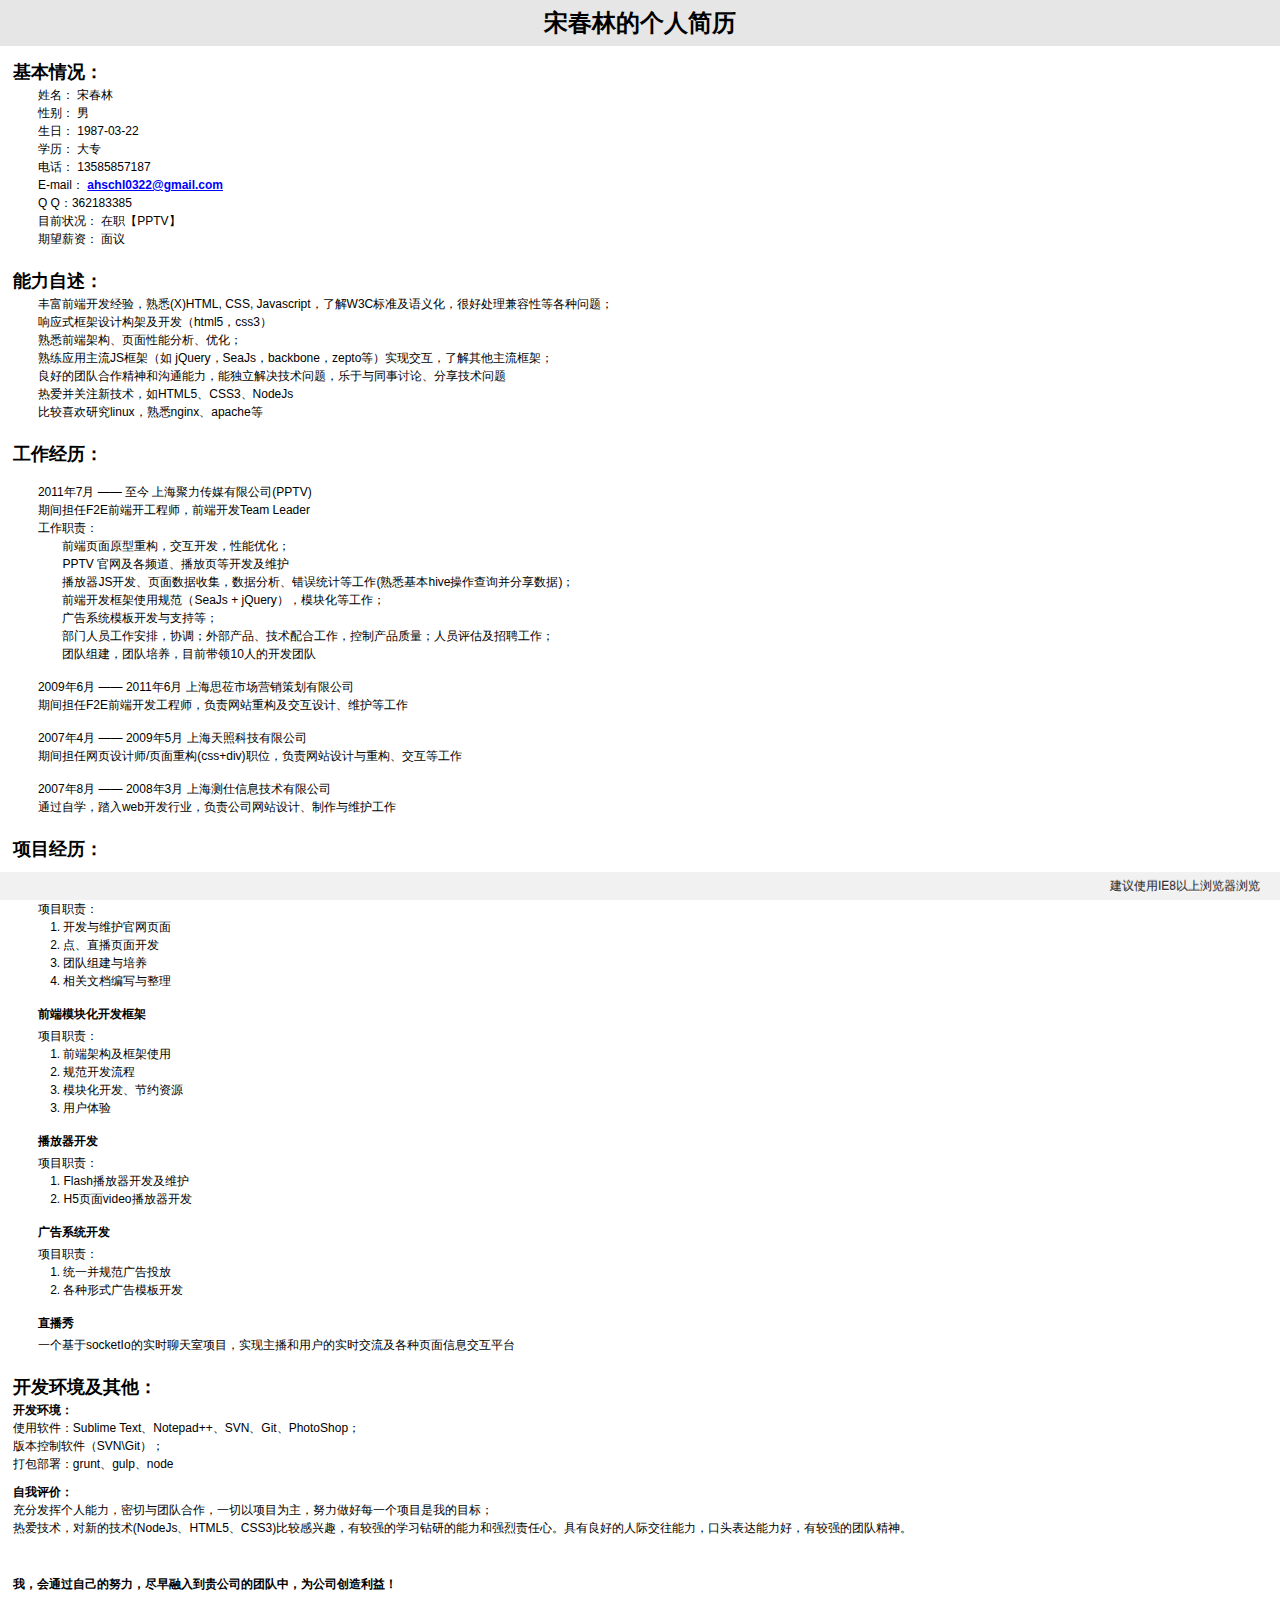
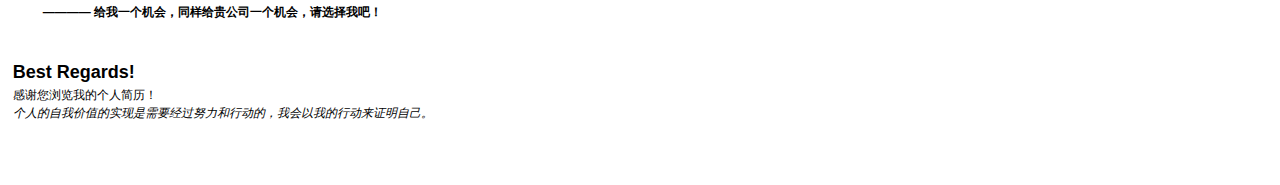
==== about/resume.html @ 2a8c162a "notes & about me" ====
<!DOCTYPE HTML>
<html>
<head>
<meta http-equiv="Content-Type" content="text/html; charset=utf-8" />
<meta name="viewport" content="initial-scale=1.0, maximum-scale=1.0, minimum-scale=1.0, user-scalable=no, width=device-width" />
<title>宋春林 —— 个人简历</title>
<meta name="keywords" content="简历,lin04com，前端开发" />
<meta name="description" content="欢迎查看宋春林的个人简历" />
<!--[if lt IE 9]>
<script type="text/javascript">(function(l,f){function m(){var a=e.elements;return"string"==typeof a?a.split(" "):a}function i(a){var b=n[a[o]];b||(b={},h++,a[o]=h,n[h]=b);return b}function p(a,b,c){b||(b=f);if(g)return b.createElement(a);c||(c=i(b));b=c.cache[a]?c.cache[a].cloneNode():r.test(a)?(c.cache[a]=c.createElem(a)).cloneNode():c.createElem(a);return b.canHaveChildren&&!s.test(a)?c.frag.appendChild(b):b}function t(a,b){if(!b.cache)b.cache={},b.createElem=a.createElement,b.createFrag=a.createDocumentFragment,b.frag=b.createFrag();
a.createElement=function(c){return!e.shivMethods?b.createElem(c):p(c,a,b)};a.createDocumentFragment=Function("h,f","return function(){var n=f.cloneNode(),c=n.createElement;h.shivMethods&&("+m().join().replace(/\w+/g,function(a){b.createElem(a);b.frag.createElement(a);return'c("'+a+'")'})+");return n}")(e,b.frag)}function q(a){a||(a=f);var b=i(a);if(e.shivCSS&&!j&&!b.hasCSS){var c,d=a;c=d.createElement("p");d=d.getElementsByTagName("head")[0]||d.documentElement;c.innerHTML="x<style>article,aside,figcaption,figure,footer,header,hgroup,nav,section{display:block}mark{background:#FF0;color:#000}</style>";
c=d.insertBefore(c.lastChild,d.firstChild);b.hasCSS=!!c}g||t(a,b);return a}var k=l.html5||{},s=/^<|^(?:button|map|select|textarea|object|iframe|option|optgroup)$/i,r=/^<|^(?:a|b|button|code|div|fieldset|form|h1|h2|h3|h4|h5|h6|i|iframe|img|input|label|li|link|ol|option|p|param|q|script|select|span|strong|style|table|tbody|td|textarea|tfoot|th|thead|tr|ul)$/i,j,o="_html5shiv",h=0,n={},g;(function(){try{var a=f.createElement("a");a.innerHTML="<xyz></xyz>";j="hidden"in a;var b;if(!(b=1==a.childNodes.length)){f.createElement("a");
var c=f.createDocumentFragment();b="undefined"==typeof c.cloneNode||"undefined"==typeof c.createDocumentFragment||"undefined"==typeof c.createElement}g=b}catch(d){g=j=!0}})();var e={elements:k.elements||"abbr article aside audio bdi canvas data datalist details figcaption figure footer header hgroup mark meter nav output progress section summary time video",shivCSS:!1!==k.shivCSS,supportsUnknownElements:g,shivMethods:!1!==k.shivMethods,type:"default",shivDocument:q,createElement:p,createDocumentFragment:function(a,
b){a||(a=f);if(g)return a.createDocumentFragment();for(var b=b||i(a),c=b.frag.cloneNode(),d=0,e=m(),h=e.length;d<h;d++)c.createElement(e[d]);return c}};l.html5=e;q(f)})(this,document);</script>
<![endif]-->
<style type="text/css">
	html,body,div,dl,dt,dd,ul,ol,li,h1,h2,h3,h6,form,input,p,th,td{margin:0;padding:0;border:0}
	body{ font:normal 12px/1.5 tahoma,arial,\5b8b\4f53;}
	ul,li{ list-style: none}

	header{ text-align:center; padding:5px 20px; background:#e6e6e6}
	section ul, section dl{ padding-left: 2%}
	section{ margin:1%; padding-bottom:30px; min-width: 900px}
	article{ margin-bottom:20px}
	article h2{ font-weight:bold}
	article p{ margin-bottom: 10px}
	article em{ font-style: italic;}
	article strong, .case p{ margin-bottom: 5px; font-weight: bold;}

	.info a{ color:#00f;}
	.info figure{ float:right; margin-top:-15px}
	.info figure img{border:2px solid #999}
	.info figure p img{border:none}
	.icon{ cursor: pointer; margin-top:20px; overflow:hidden;}

	.case li a{ color:#999;}

	.experience dl, .project dl{ margin:15px 0;}
    .project dl:last-child { margin-bottom: 0}
    .project dl dd { margin-top: 4px }
    .project dl p { padding-left: 1%}

	footer{ display:block; width:100%; position:fixed; _position:absolute; bottom:0; left:0; padding:5px 0; background:#f1f1f1}
	footer p{ float:right; padding-right:20px; color:#333; text-shadow: 0px -1px #bbb,0 1px #fff}
</style>
</head>
<body>

<header>
	<h1>宋春林的个人简历</h1>
	<!-- <a href="javascript:void(0);" target="_blank" style="color:#f00">个人简历【word文档】</a> -->
</header>

<section>
	<article class="info">
		<h2>基本情况：</h2>
		<ul>
			<li>姓名： 宋春林</li>
			<li>性别： 男</li>
			<li>生日： 1987-03-22</li>
			<li>学历： 大专</li>
			<li>电话： 13585857187</li>
			<li>E-mail： <a href="mailto:ahschl0322@gmail.com"><strong>ahschl0322@gmail.com</strong></a></li>
			<li>Q Q：362183385</li>
			<li>目前状况： 在职【PPTV】</li>
			<li>期望薪资： 面议</li>
		</ul>
	</article>

	<article>
		<h2>能力自述： </h2>
		<ul>
			<li>丰富前端开发经验，熟悉(X)HTML, CSS, Javascript，了解W3C标准及语义化，很好处理兼容性等各种问题；</li>
			<li>响应式框架设计构架及开发（html5，css3）</li>
			<li>熟悉前端架构、页面性能分析、优化；</li>
			<li>熟练应用主流JS框架（如 jQuery，SeaJs，backbone，zepto等）实现交互，了解其他主流框架；</li>
			<li>良好的团队合作精神和沟通能力，能独立解决技术问题，乐于与同事讨论、分享技术问题</li>
			<li>热爱并关注新技术，如HTML5、CSS3、NodeJs</li>
            <li>比较喜欢研究linux，熟悉nginx、apache等</li>
		</ul>
	</article>

	<article class="experience">
		<h2>工作经历：</h2>
		<dl>
			<dt>2011年7月 —— 至今		上海聚力传媒有限公司(PPTV)</dt>
			<dd>期间担任F2E前端开工程师，前端开发Team Leader</dd>
			<dd>工作职责：</dd>
			<dd>
				<ul>
					<li>前端页面原型重构，交互开发，性能优化；</li>
					<li>PPTV 官网及各频道、播放页等开发及维护</li>
					<li>播放器JS开发、页面数据收集，数据分析、错误统计等工作(熟悉基本hive操作查询并分享数据)；</li>
					<li>前端开发框架使用规范（SeaJs + jQuery），模块化等工作；</li>
					<li>广告系统模板开发与支持等；</li>
					<li>部门人员工作安排，协调；外部产品、技术配合工作，控制产品质量；人员评估及招聘工作；</li>
					<li>团队组建，团队培养，目前带领10人的开发团队</li>
				</ul>
			</dd>
		</dl>
		<dl>
			<dt>2009年6月 —— 2011年6月 	上海思莅市场营销策划有限公司</dt>
			<dd>期间担任F2E前端开发工程师，负责网站重构及交互设计、维护等工作</dd>
		</dl>
		<dl>
			<dt>2007年4月 —— 2009年5月	上海天照科技有限公司</dt>
			<dd>期间担任网页设计师/页面重构(css+div)职位，负责网站设计与重构、交互等工作</dd>
		</dl>
		<dl>
			<dt>2007年8月 —— 2008年3月	上海测仕信息技术有限公司</dt>
			<dd>通过自学，踏入web开发行业，负责公司网站设计、制作与维护工作</dd>
		</dl>
	</article>

	<article class="project">
		<h2>项目经历：</h2>
		<dl>
			<dt><strong>官网、播放页开发</strong></dt>
			<dd>
				项目职责：<br />
				<p class="list">
					1. 开发与维护官网页面 <br />
					2. 点、直播页面开发 <br />
					3. 团队组建与培养 <br />
					4. 相关文档编写与整理
				</p>
			</dd>
		</dl>
		<dl>
			<dt><strong>前端模块化开发框架</strong></dt>
			<dd>
				项目职责：<br />
				<p class="list">
					1. 前端架构及框架使用 <br />
					2. 规范开发流程 <br />
					3. 模块化开发、节约资源 <br />
					3. 用户体验 <br />
				</p>
			</dd>
		</dl>
		<dl>
			<dt><strong>播放器开发</strong></dt>
			<dd>
				项目职责：<br />
				<p class="list">
					1. Flash播放器开发及维护 <br />
					2. H5页面video播放器开发
				</p>
			</dd>
		</dl>
		<dl>
			<dt><strong>广告系统开发</strong></dt>
			<dd>
				项目职责：<br />
				<p class="list">
					1. 统一并规范广告投放 <br />
					2. 各种形式广告模板开发
				</p>
			</dd>
		</dl>
		<dl>
			<dt><strong>直播秀</strong></dt>
			<dd>一个基于socketIo的实时聊天室项目，实现主播和用户的实时交流及各种页面信息交互平台</dd>
		</dl>
	</article>

	<article>
		<h2>开发环境及其他：</h2>
		<p><strong>开发环境：</strong><br />
			使用软件：Sublime Text、Notepad++、SVN、Git、PhotoShop；<br />
			版本控制软件（SVN\Git）；<br />
			打包部署：grunt、gulp、node
			</p>
		<p><strong>自我评价：</strong><br />
			充分发挥个人能力，密切与团队合作，一切以项目为主，努力做好每一个项目是我的目标；<br />
			热爱技术，对新的技术(NodeJs、HTML5、CSS3)比较感兴趣，有较强的学习钻研的能力和强烈责任心。具有良好的人际交往能力，口头表达能力好，有较强的团队精神。<br /><br /></p>
	</article>

	<article>
		<p><strong>我，会通过自己的努力，尽早融入到贵公司的团队中，为公司创造利益！<br /></p>
			&nbsp;&nbsp;&nbsp;&nbsp;&nbsp;&nbsp;&nbsp;&nbsp; ———— 给我一个机会，同样给贵公司一个机会，请选择我吧！</strong><br /><br /></p>
	</article>

	<article>
		<h2>Best Regards!</h2>
		<p>感谢您浏览我的个人简历！<br />
			<em>个人的自我价值的实现是需要经过努力和行动的，我会以我的行动来证明自己。</em></p>
	</article>
</section>

<footer>
	<p>建议使用IE8以上浏览器浏览</p>
</footer>

</body>
</html>
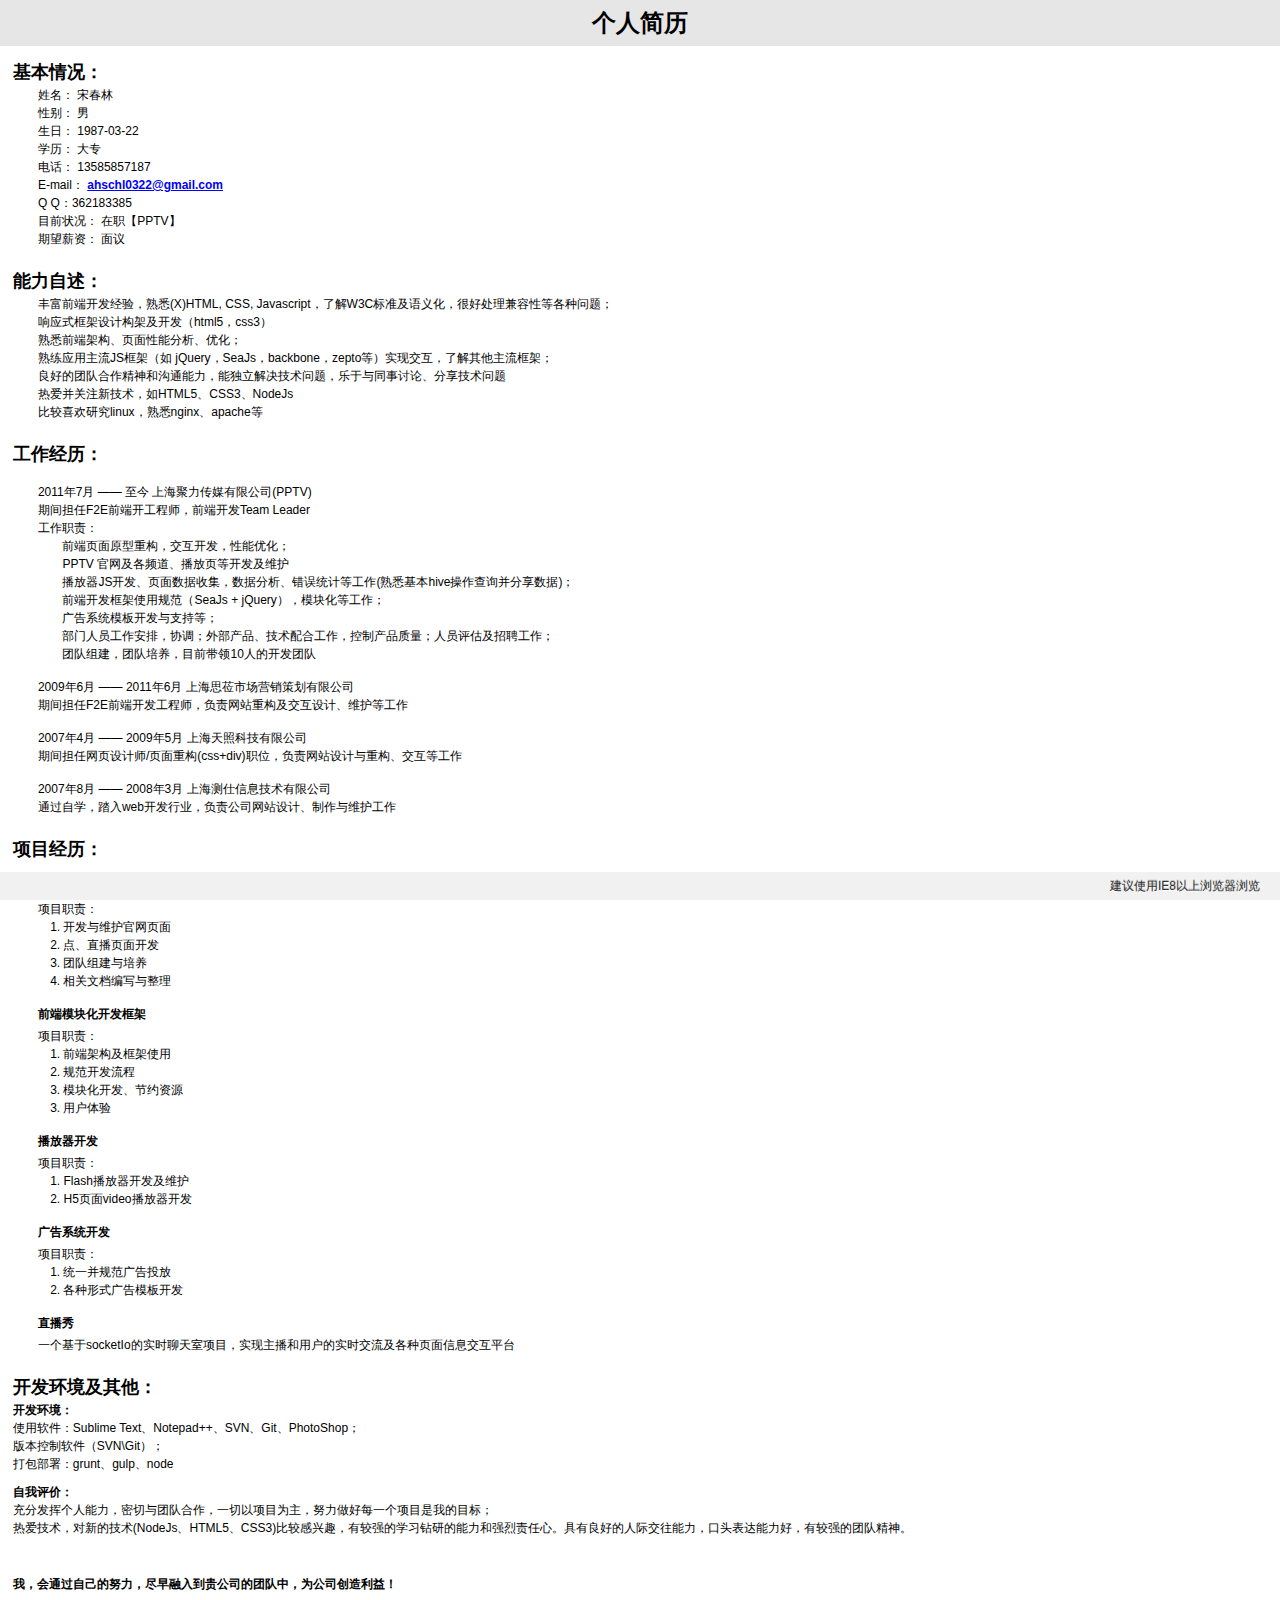
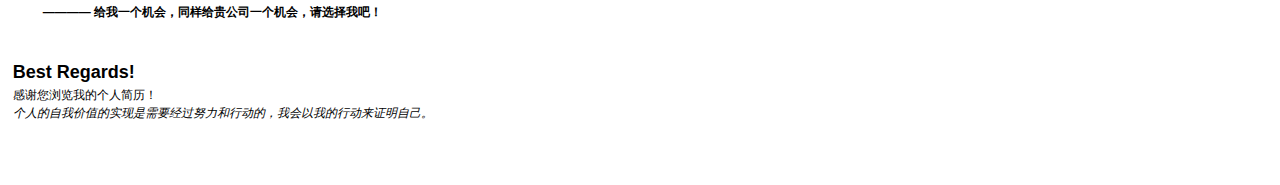
==== commit e9b644b5: "baidu analytics" ====
--- a/about/resume.html
+++ b/about/resume.html
@@ -47,7 +47,7 @@
 <body>
 
 <header>
-	<h1>宋春林的个人简历</h1>
+	<h1>个人简历</h1>
 	<!-- <a href="javascript:void(0);" target="_blank" style="color:#f00">个人简历【word文档】</a> -->
 </header>
 
@@ -192,5 +192,13 @@
 	<p>建议使用IE8以上浏览器浏览</p>
 </footer>
 
+
+<div style="display:none;width:1px;height:1px;line-height:0;overflow:hidden">
+<script type="text/javascript">
+	var _bdhmProtocol = (("https:" == document.location.protocol) ? " https://" : " http://");
+	document.write(unescape("%3Cscript src='" + _bdhmProtocol + "hm.baidu.com/h.js%3F76bea851017bfb205909e0df2e016077' type='text/javascript'%3E%3C/script%3E"));
+</script>
+</div>
+
 </body>
 </html>
